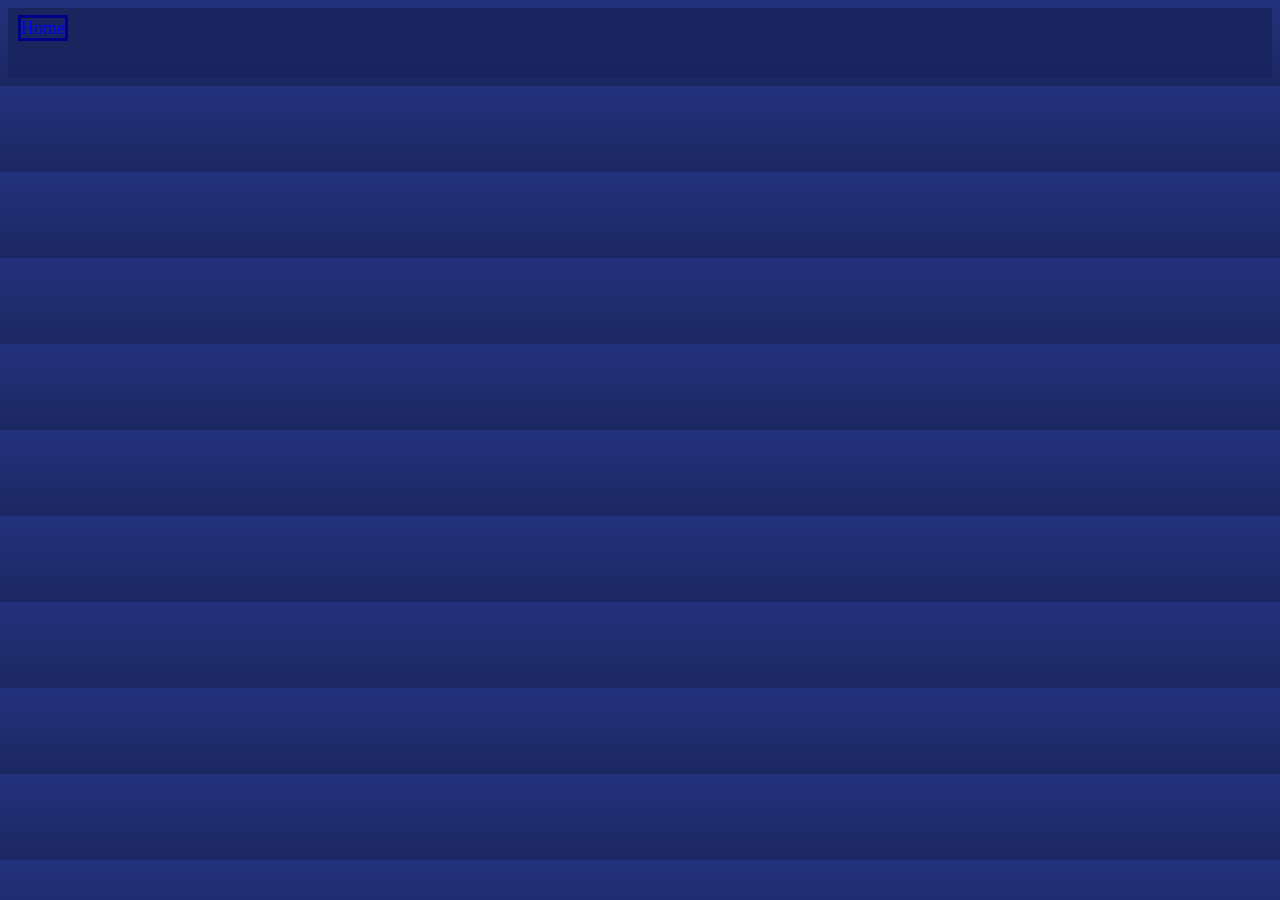
==== index.html @ 1cfb2c68 "Add files via upload" ====
<!DOCTYPE html>
<html lang="en">
<head>
  <meta charset="UTF-8">
  <meta http-equiv="X-UA-Compatible" content="IE=Edge">
  <meta name="viewport" content="width=device-width, initial-scale=1">

  <title>HTML</title>
  
  <!-- HTML -->
  

  <!-- Custom Styles -->
  <link rel="stylesheet" href="style.css">
</head>

<body>
  <div style="padding: 10px; background-color: #192560fc; height: 50px;">
    <a onclick="linkPages('pages/menu.mdk');">Home</a>
  </div>
  
  <div id="main">
    
  </div>
  <style>
    body {
      background: linear-gradient(180deg, #202f7bfc, #192560fc);
      color: white;
      font-family: Brush Script MT,cursive; 
      font-size: 18px;
    }
    
    a {
      color: blue;
      border: 3px solid darkblue;
    }
    
    pre {
      background: linear-gradient(180deg, #0b1a2a, black);
      padding: 10px;
      border: 2px solid grey;
      font-family: Andale Mono,AndaleMono,monospace; 
    }
    
    .boxe {
      background-color: #04051221;
      border: 1px solid black;
      padding: 10px;
      border-radius: 10px;
      font-size: 16px;
    }
    
    li {
      background-color: #04051221;
      padding: 7px;
    }
    
    img {
      border: 2px solid black;
      border-radius: 5px;
    }
    
    h2 {
      background-color: #535ed459;
      padding: 10px;
      border-radius: 10px;
      color: #9fa5e9fc;
    }
    
    blockquote {
      background-color: #171818d4;
      padding: 5px;
      border-radius: 10px;
      opacity: 0.5;
    }
  </style>
  <script src="pages/scripts/main.js"></script>
</body>
</html>
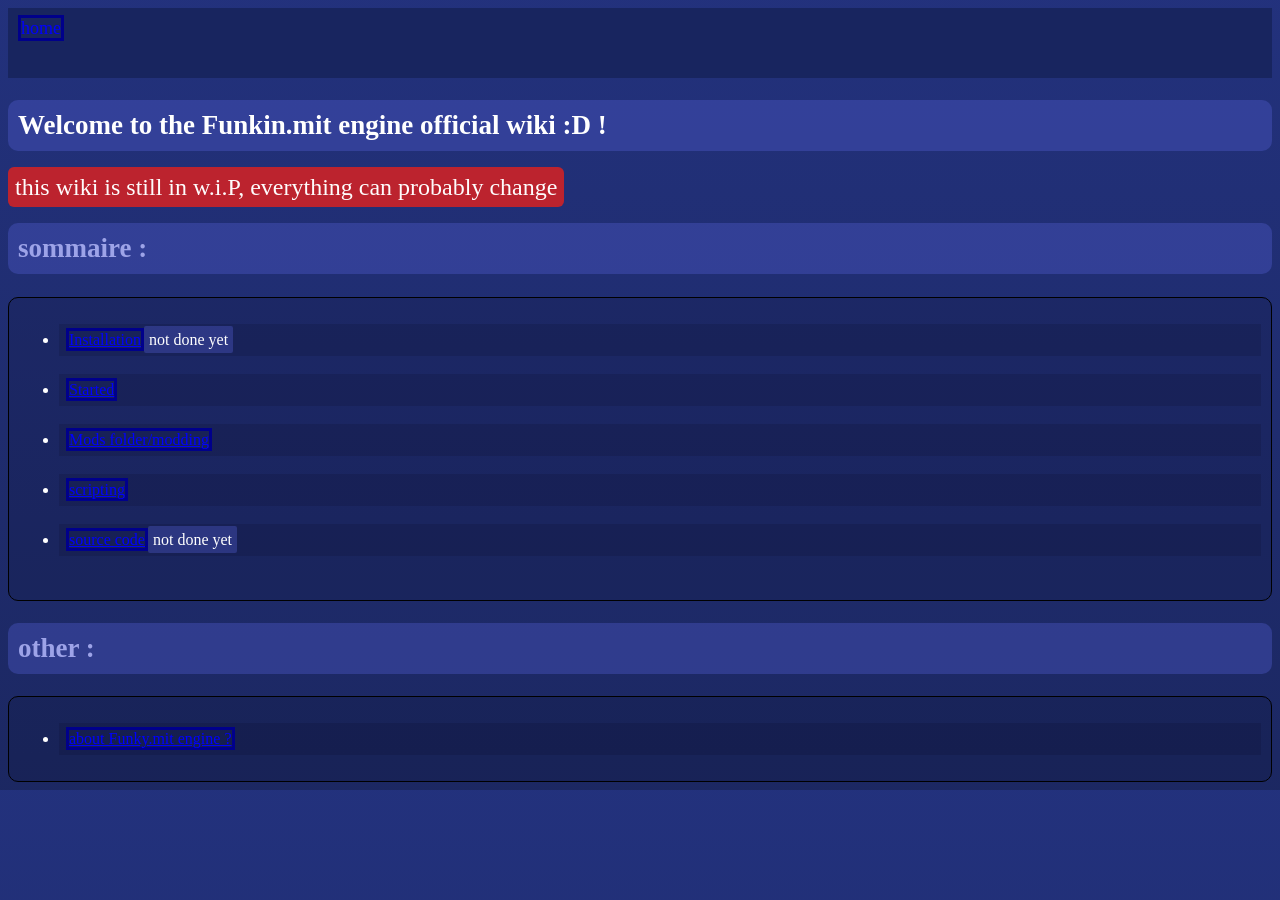
==== commit 6b93466b: "Add files via upload" ====
--- a/index.html
+++ b/index.html
@@ -5,7 +5,7 @@
   <meta http-equiv="X-UA-Compatible" content="IE=Edge">
   <meta name="viewport" content="width=device-width, initial-scale=1">
 
-  <title>HTML</title>
+  <title>Funkin.mit docs | menu</title>
   
   <!-- HTML -->
   
@@ -16,63 +16,41 @@
 
 <body>
   <div style="padding: 10px; background-color: #192560fc; height: 50px;">
-    <a onclick="linkPages('pages/menu.mdk');">Home</a>
+    <a>home</a>
   </div>
   
   <div id="main">
-    
+    <h2 style="color: white;">Welcome to the Funkin.mit engine official wiki :D !</h2>
+    <warn>this wiki is still in w.i.P, everything can probably change</warn>
+    <br>
+    <h2 id="sommaire-">sommaire :</h2>
+    <div class="boxe">
+    <ul>
+    <li><a href="">Installation</a><pp>not done yet</pp>
+    </li>
+    <br>
+    <li><a href="getStarted.html">Started</a>
+    </li>
+    <br>
+    <li><a href="modding.html">Mods folder/modding</a>
+    </li>
+    <br>
+    <li><a href="scripting.html">scripting</a>
+    </li>
+    <br>
+    <li><a href="source-code.html">source code</a><pp>not done yet</pp>
+    </li>
+    <br>
+  </ul>
+</div>
+<h2 id="other-">other :</h2>
+<div class="boxe">
+  <ul>
+    <li><a href="aboutFME.html">about Funky.mit engine ?</a></li>
+  </ul>
+</div>
   </div>
   <style>
-    body {
-      background: linear-gradient(180deg, #202f7bfc, #192560fc);
-      color: white;
-      font-family: Brush Script MT,cursive; 
-      font-size: 18px;
-    }
-    
-    a {
-      color: blue;
-      border: 3px solid darkblue;
-    }
-    
-    pre {
-      background: linear-gradient(180deg, #0b1a2a, black);
-      padding: 10px;
-      border: 2px solid grey;
-      font-family: Andale Mono,AndaleMono,monospace; 
-    }
-    
-    .boxe {
-      background-color: #04051221;
-      border: 1px solid black;
-      padding: 10px;
-      border-radius: 10px;
-      font-size: 16px;
-    }
-    
-    li {
-      background-color: #04051221;
-      padding: 7px;
-    }
-    
-    img {
-      border: 2px solid black;
-      border-radius: 5px;
-    }
-    
-    h2 {
-      background-color: #535ed459;
-      padding: 10px;
-      border-radius: 10px;
-      color: #9fa5e9fc;
-    }
-    
-    blockquote {
-      background-color: #171818d4;
-      padding: 5px;
-      border-radius: 10px;
-      opacity: 0.5;
-    }
   </style>
   <script src="pages/scripts/main.js"></script>
 </body>
--- a/style.css
+++ b/style.css
@@ -0,0 +1,75 @@
+    body {
+        font-size: 15pt;
+      background: linear-gradient(180deg, #202f7bfc, #192560fc);
+      color: white;
+      font-size: 18px;
+    }
+    
+    a {
+      color: blue;
+      border: 3px solid darkblue;
+    }
+    
+    #code {
+      background: linear-gradient(180deg, #0b1a2a, black);
+      padding: 10px;
+      border: 2px solid grey;
+      font-family: Andale Mono,AndaleMono,monospace; 
+    }
+    
+    .boxe {
+      background-color: #04051221;
+      border: 1px solid black;
+      padding: 10px;
+      border-radius: 10px;
+      font-size: 16px;
+    }
+    
+    li {
+      background-color: #04051221;
+      padding: 7px;
+    }
+    
+    img {
+      border: 2px solid black;
+      border-radius: 5px;
+    }
+    
+    pp {
+      background-color: #535ed459;
+      padding: 5px;
+      border-radius: 2px;
+      color: white;
+    }
+
+    
+    h2 {
+      background-color: #535ed459;
+      padding: 10px;
+      border-radius: 10px;
+      color: #9fa5e9fc;
+    }
+    
+    warn {
+      background-color: #D82121D9;
+      padding: 7px;
+      border-radius: 6px;
+      color: #FFFFFFFC;
+      font-size: 18pt;
+    }
+
+    note {
+      background-color: #21C2D8D9;
+      padding: 7px;
+      border-radius: 6px;
+      color: #FFFFFFFC;
+      font-size: 18pt;
+    }
+
+    
+    blockquote {
+      background-color: #171818d4;
+      padding: 5px;
+      border-radius: 10px;
+      opacity: 0.5;
+    }
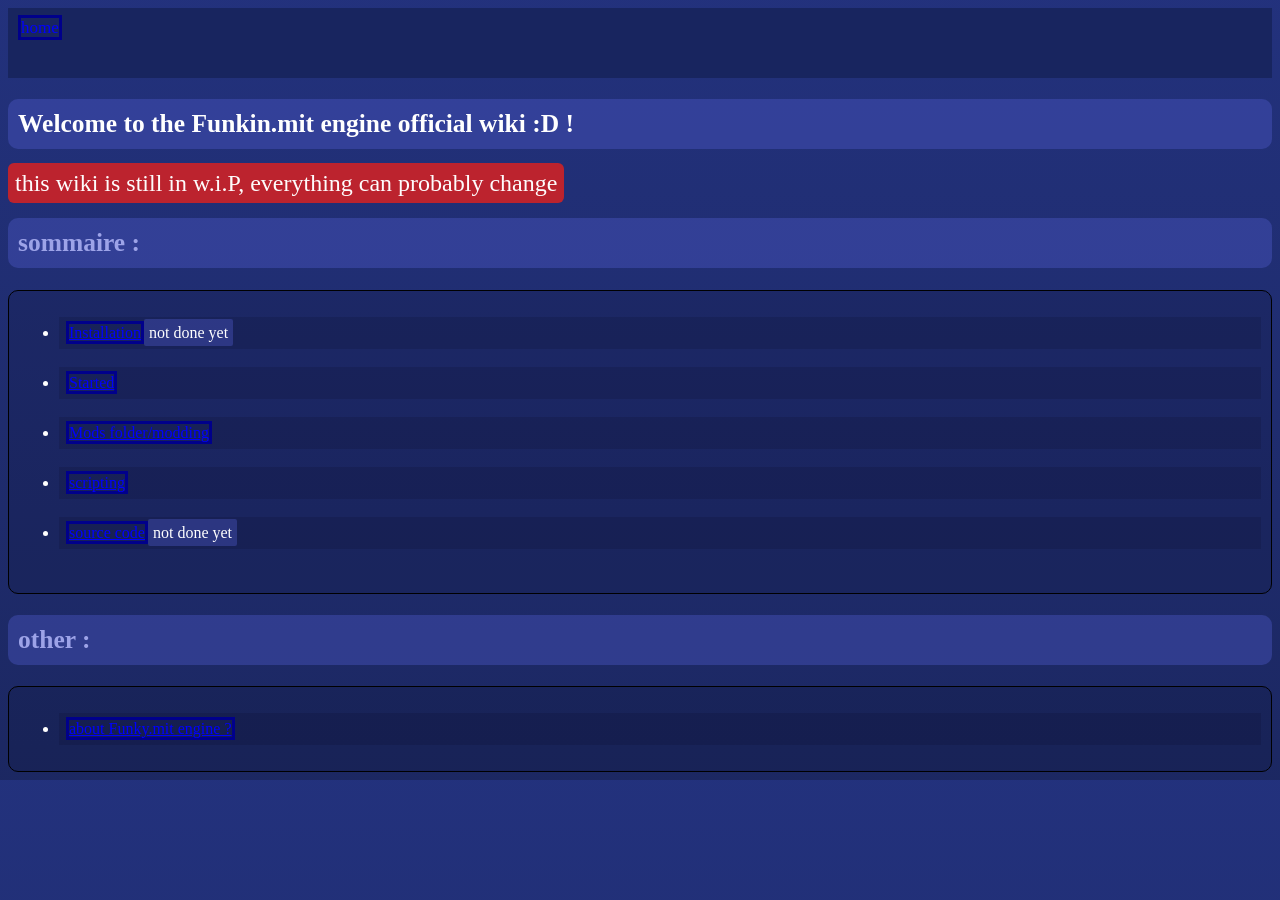
==== commit 0d3b9c45: "Update index.html" ====
--- a/index.html
+++ b/index.html
@@ -5,13 +5,13 @@
   <meta http-equiv="X-UA-Compatible" content="IE=Edge">
   <meta name="viewport" content="width=device-width, initial-scale=1">
 
-  <title>Funkin.mit docs | menu</title>
+  <title>Funkin.mit docs | Menu</title>
   
   <!-- HTML -->
   
 
   <!-- Custom Styles -->
-  <link rel="stylesheet" href="style.css">
+  <link rel="stylesheet" href="/style.css">
 </head>
 
 <body>
@@ -54,4 +54,4 @@
   </style>
   <script src="pages/scripts/main.js"></script>
 </body>
-</html>+</html>
--- a/style.css
+++ b/style.css
@@ -2,7 +2,7 @@
         font-size: 15pt;
       background: linear-gradient(180deg, #202f7bfc, #192560fc);
       color: white;
-      font-size: 18px;
+      font-size: 17px;
     }
     
     a {
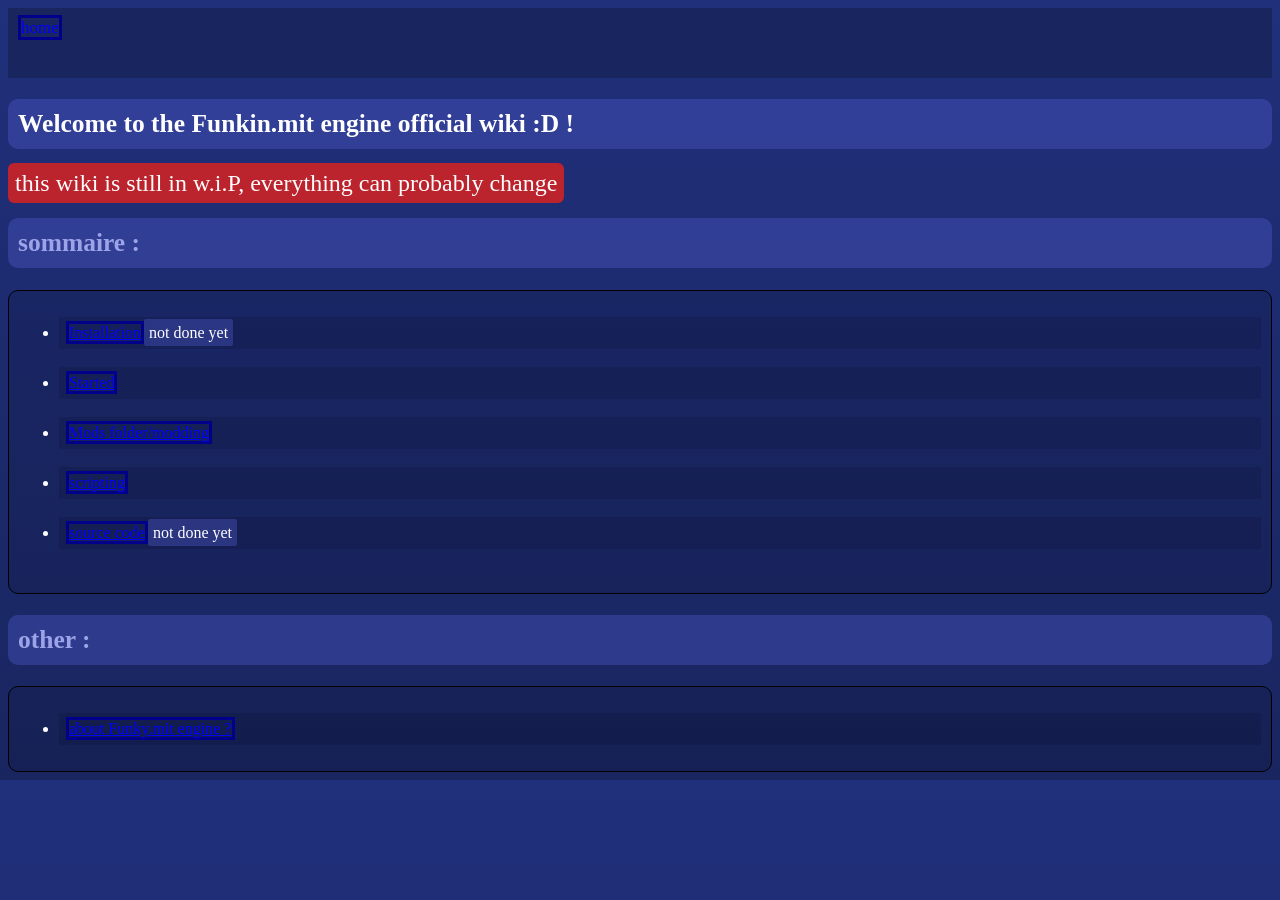
==== commit 3260149a: "add style everyWhere because not working ?" ====
--- a/index.html
+++ b/index.html
@@ -53,5 +53,85 @@
   <style>
   </style>
   <script src="pages/scripts/main.js"></script>
+
+<style>
+    body {
+      background: linear-gradient(180deg, #202f7bfc, #192560fc);
+      background-color: #202f7bfc;
+      color: white;
+      font-size: 17px;
+    }
+    
+    a {
+      color: blue;
+      border: 3px solid darkblue;
+    }
+    
+    #code {
+      background: linear-gradient(180deg, #0b1a2a, black);
+      padding: 10px;
+      border: 2px solid grey;
+      font-family: Andale Mono,AndaleMono,monospace; 
+    }
+    
+    .boxe {
+      background-color: #04051221;
+      border: 1px solid black;
+      padding: 10px;
+      border-radius: 10px;
+      font-size: 16px;
+    }
+    
+    li {
+      background-color: #04051221;
+      padding: 7px;
+    }
+    
+    img {
+      border: 2px solid black;
+      border-radius: 5px;
+    }
+    
+    pp {
+      background-color: #535ed459;
+      padding: 5px;
+      border-radius: 2px;
+      color: white;
+    }
+
+    
+    h2 {
+      background-color: #535ed459;
+      padding: 10px;
+      border-radius: 10px;
+      color: #9fa5e9fc;
+    }
+    
+    warn {
+      background-color: #D82121D9;
+      padding: 7px;
+      border-radius: 6px;
+      color: #FFFFFFFC;
+      font-size: 18pt;
+    }
+
+    note {
+      background-color: #21C2D8D9;
+      padding: 7px;
+      border-radius: 6px;
+      color: #FFFFFFFC;
+      font-size: 18pt;
+    }
+
+    
+    blockquote {
+      background-color: #171818d4;
+      padding: 5px;
+      border-radius: 10px;
+      opacity: 0.5;
+    }
+
+</style>
+
 </body>
 </html>
--- a/style.css
+++ b/style.css
@@ -1,6 +1,6 @@
     body {
-        font-size: 15pt;
       background: linear-gradient(180deg, #202f7bfc, #192560fc);
+      background-color: #202f7bfc;
       color: white;
       font-size: 17px;
     }
